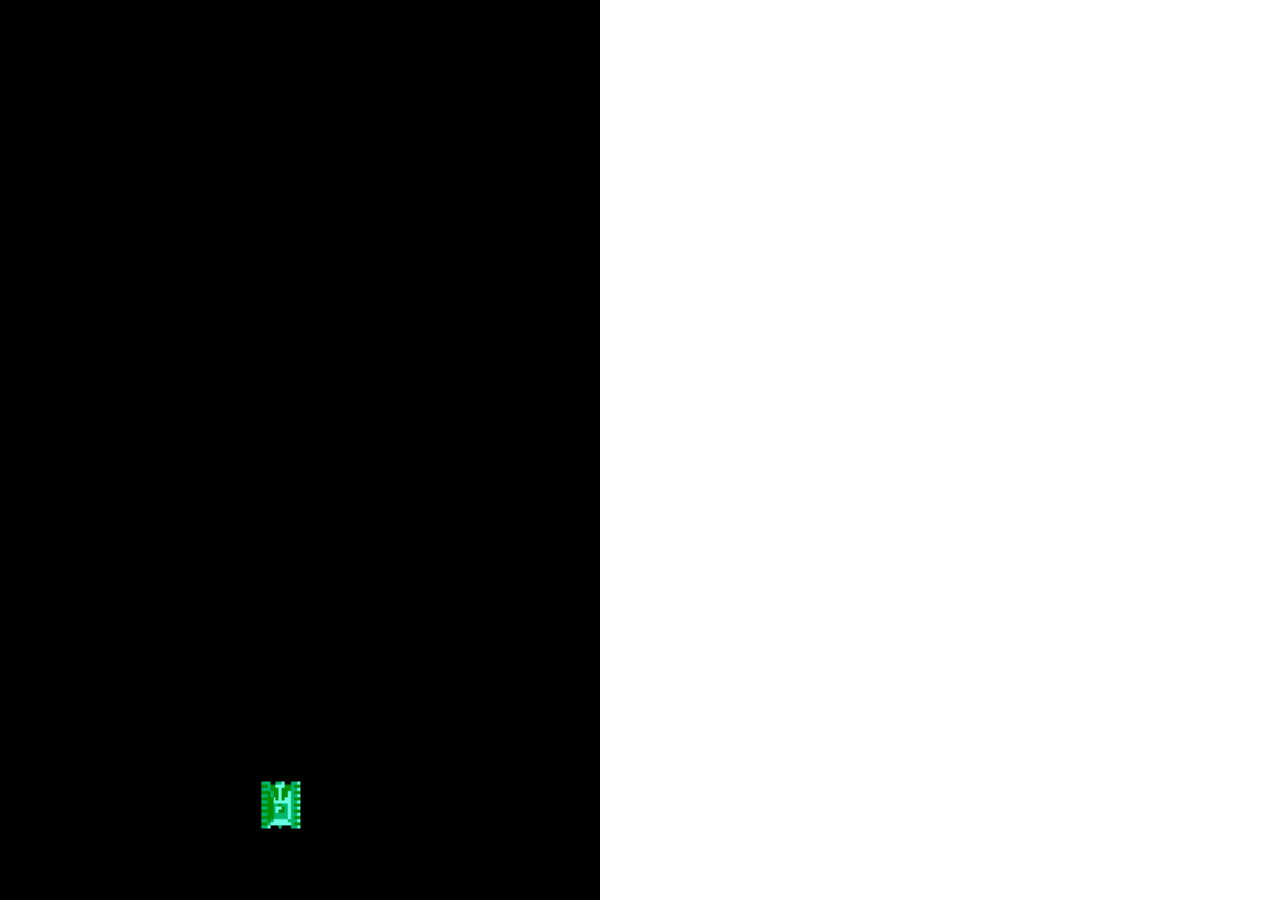
==== game/1.html @ 5d56f1c0 "..." ====
<!DOCTYPE html>
<html>
<head>
	<title></title>
<style type="text/css">
body{margin:0 auto;}
.canvas {background: black;}
</style>
</head>
<body>
<canvas class="canvas" width="600"height="900"></canvas>

<script type="text/javascript">
const canvas = document.querySelector(".canvas");
const ctx = canvas.getContext("2d");
let startX;

canvas.addEventListener("touchstart",touch_H);

function touch_H(event){
	event.preventDefault();
	startX = event.touches[0].pageX;
	if(startX <= canvas.width/2){
		p1_list_num++;
		if(p1_list_num===4){
			p1_list_num = 0;
		}
	}
	// else if(startX >= canvas.width/2){

	// }
}

const p1_up_img = new Image();
p1_up_img.src = "p1_up.png";
let p_x = canvas.width/2-45;
let p_y = canvas.height-50;
let p_w = 50;
let p_h = 50;

const p1_right_img = new Image();
p1_right_img.src = "p1_right.png";

const p1_down_img = new Image();
p1_down_img.src = "p1_down.png";

const p1_left_img = new Image();
p1_left_img.src = "p1_left.png";

let p1_list = [p1_up_img,p1_right_img,p1_down_img,p1_left_img];
let p1_list_num = 0;

function player_draw(){
		ctx.beginPath();
		ctx.drawImage(p1_list[p1_list_num],p_x,p_y,p_w,p_h);
		ctx.closePath();
		if(p1_list_num===0 && p_y >= 0){
			p_y--;
		}
		else if(p1_list_num===1 && p_x <= canvas.width-50){
			p_x++;
		}
		else if(p1_list_num===2 && p_y <= canvas.height-50){
			p_y++;
		}
		else if(p1_list_num===3 && p_x >= 0){
			p_x--;
		}
}


function draw(){
	ctx.clearRect(0,0,canvas.width,canvas.height);
	player_draw();
}
setInterval(draw,10);
</script>

</body>
</html>
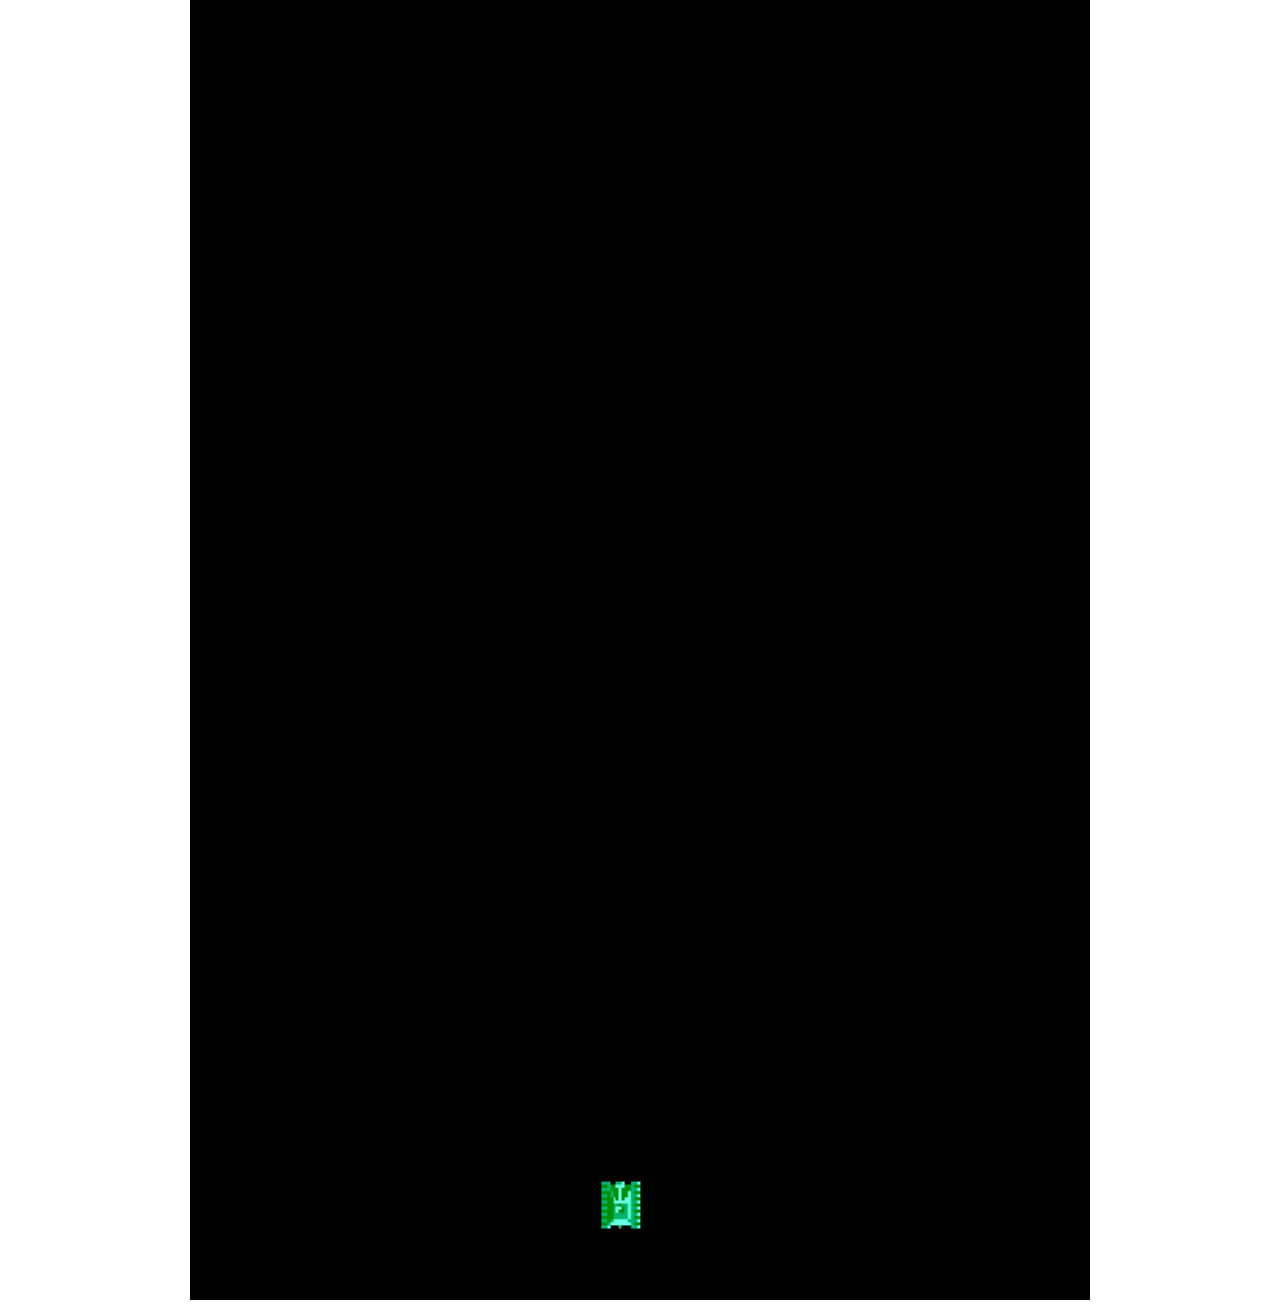
==== commit 67bc050c: "..." ====
--- a/game/1.html
+++ b/game/1.html
@@ -5,10 +5,17 @@
 <style type="text/css">
 body{margin:0 auto;}
 .canvas {background: black;}
+.wrap {
+	width:900px;
+	height:1200px;
+	margin:0 auto;
+}
 </style>
 </head>
 <body>
-<canvas class="canvas" width="600"height="900"></canvas>
+<div class = "wrap">
+<canvas class="canvas" width="900" height="1300"></canvas>
+</div>
 
 <script type="text/javascript">
 const canvas = document.querySelector(".canvas");
@@ -26,9 +33,48 @@
 			p1_list_num = 0;
 		}
 	}
-	// else if(startX >= canvas.width/2){
+	else if(startX >= canvas.width/2){
+		fire = true;
+	}
+}
 
-	// }
+let fire = false;
+
+function obj1(){
+	if(fire){
+		let obj = {};
+		obj.x = p_x+p_w/2+1;
+		obj.y = p_y+p_h-10;
+		obj.w = 20;
+		obj.h = 10;
+		obj.isDead = false;
+		shell_list.push(obj);
+		fire = false;
+	}
+}
+
+let shell_list = [];
+
+function shell_maker(){
+	for(let i=0;i<shell_list.length;i++){
+		ctx.beginPath();
+		ctx.fillStyle = "white";
+		ctx.arc(shell_list[i].x ,shell_list[i].y, 5, 0, Math.PI * 2);
+		ctx.fill();
+		ctx.closePath();
+		if(p1_list_num === 0){
+			shell_list[i].y -= 50;
+		}
+		else if(p1_list_num === 1){
+			shell_list[i].x += 50;
+		}
+		else if(p1_list_num === 2){
+			shell_list[i].y += 50;
+		}
+		else if(p1_list_num === 3){
+			shell_list[i].x -= 50;
+		}
+	}
 }
 
 const p1_up_img = new Image();
@@ -69,9 +115,38 @@
 }
 
 
+function shell_check(){
+	for(let i=0;i<shell_list.length;i++){
+		if(shell_list[i].y <= 0 && p1_list_num === 0){
+			shell_list[i].isDead = true;
+		}
+		else if(shell_list[i].x <= 0 && p1_list_num === 3){
+			shell_list[i].isDead = true;
+		}
+		else if(shell_list[i].y >= canvas.height-30 && p1_list_num === 2){
+			shell_list[i].isDead = true;
+		}
+		else if(shell_list[i].x >= canvas.width-30 && p1_list_num === 1){
+			shell_list[i].isDead = true;
+		}
+	}
+}
+
+function shell_remove(){
+	for(let i=shell_list.length-1;i>=0;i--){
+		if(shell_list[i].isDead){
+			shell_list.splice(i,1);
+		}
+	}
+}
+
 function draw(){
 	ctx.clearRect(0,0,canvas.width,canvas.height);
 	player_draw();
+	shell_maker();
+	obj1();
+	shell_check();
+	shell_remove();
 }
 setInterval(draw,10);
 </script>
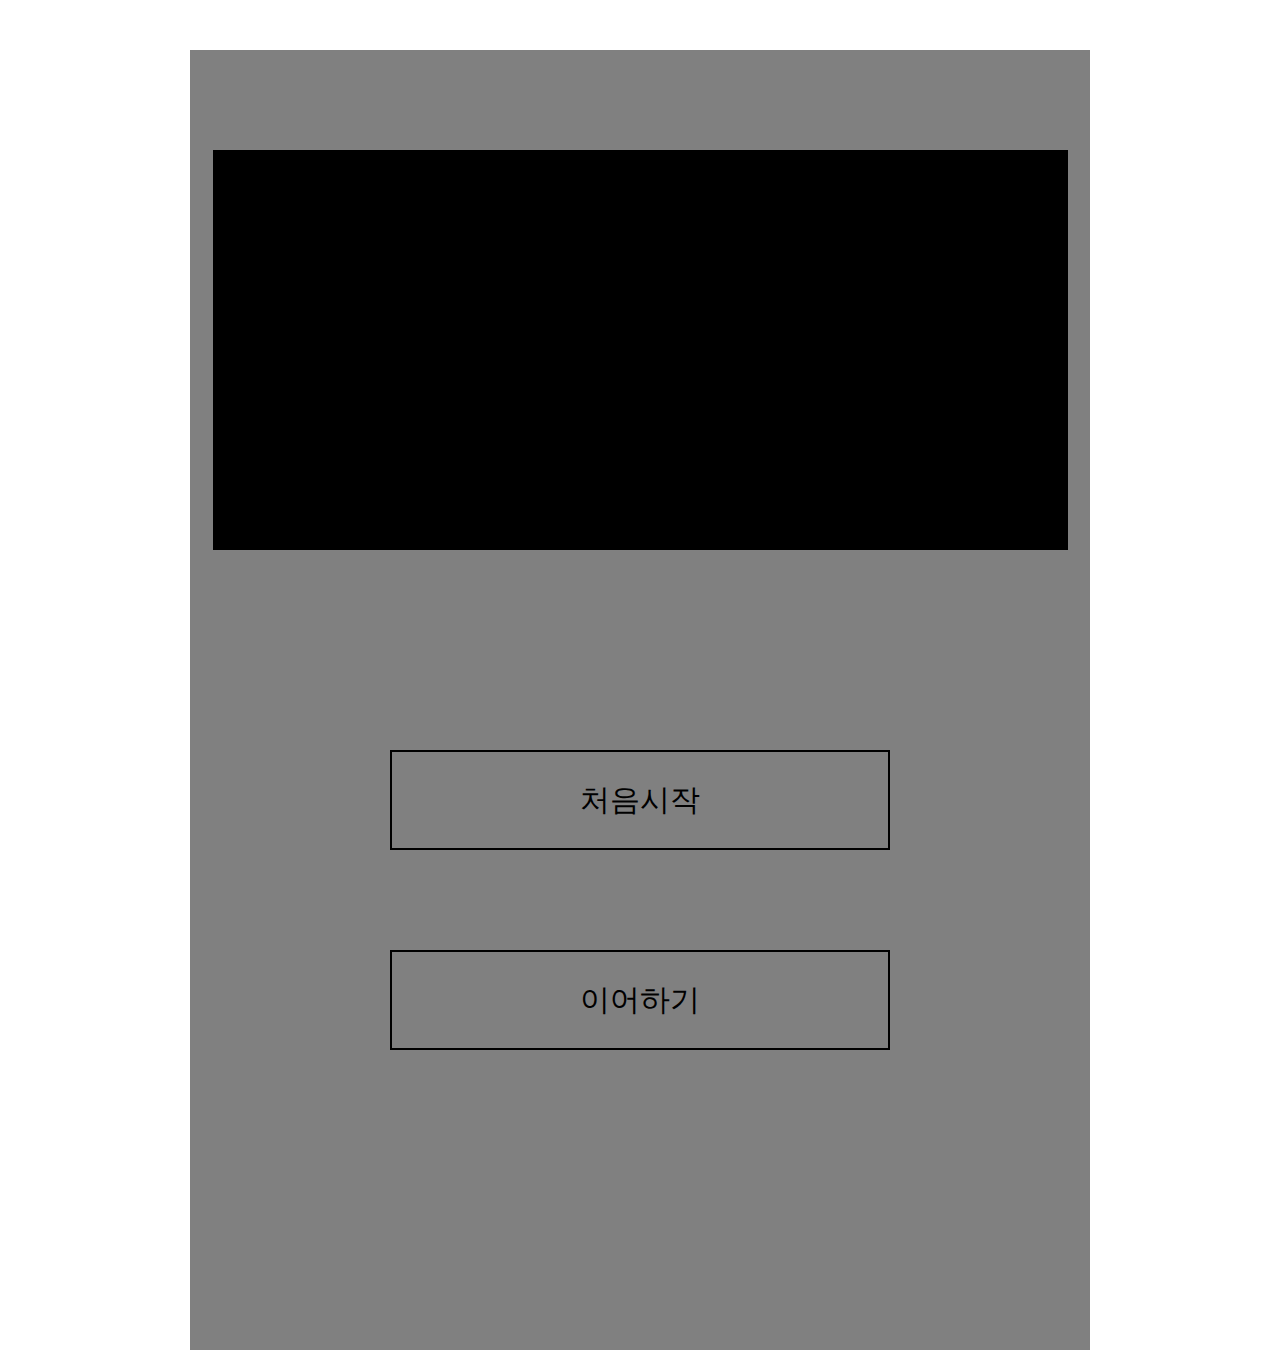
==== commit 43776e78: "..." ====
--- a/game/1.html
+++ b/game/1.html
@@ -1,154 +1,164 @@
+
 <!DOCTYPE html>
 <html>
 <head>
 	<title></title>
 <style type="text/css">
+*{box-sizing: border-box;}
 body{margin:0 auto;}
-.canvas {background: black;}
+.canvas {background: white;
+border: 1px solid grey;
+display: none;
+}
 .wrap {
 	width:900px;
-	height:1200px;
+	height:1300px;
 	margin:0 auto;
+	margin-top:50px;
+}
+.main {
+	background: grey;
+	width:100%;
+	height:100%;
+	display: flex;
+	flex-direction:column;
+	align-items: center;
+	justify-content: center;
+}
+.main .title {
+	width:95%;
+	height:400px;
+	background: black;
+	position: relative; top:-200px;
+}
+.main .start_game {
+	width:500px;
+	height:100px;
+	font-size: 30px;
+	text-align: center;
+	border: 2px solid black;
+	display: flex;
+	justify-content:center;
+	align-items: center;
+	margin-bottom: 100px;
+}
+.main .game_load {
+	width:500px;
+	height:100px;
+	font-size: 30px;
+	text-align: center;
+	border: 2px solid black;
+	display: flex;
+	justify-content:center;
+	align-items: center;
 }
 </style>
 </head>
 <body>
 <div class = "wrap">
+
+<div class="main">
+	<div class="title">
+		
+	</div>
+	<div class="start_game">
+		처음시작
+	</div>
+	<div class="game_load">
+		이어하기
+	</div>
+</div>
 <canvas class="canvas" width="900" height="1300"></canvas>
 </div>
 
 <script type="text/javascript">
 const canvas = document.querySelector(".canvas");
 const ctx = canvas.getContext("2d");
-let startX;
 
-canvas.addEventListener("touchstart",touch_H);
+let save_date = localStorage.getItem("date");
 
-function touch_H(event){
-	event.preventDefault();
-	startX = event.touches[0].pageX;
-	if(startX <= canvas.width/2){
-		p1_list_num++;
-		if(p1_list_num===4){
-			p1_list_num = 0;
-		}
+const start_btn = document.querySelector(".start_game");
+const load_btn = document.querySelector(".game_load");
+const main_page = document.querySelector(".main");
+
+start_btn.addEventListener("click",function(){
+	main_page.style.display="none";
+	canvas.style.display="block";
+	// menu_bar.style.display="flex";
+});
+load_btn.addEventListener("click",function(){
+	if(save_date === null){
+		alert("저장된 데이터가 없습니다.");
 	}
-	else if(startX >= canvas.width/2){
-		fire = true;
-	}
-}
+	// else{
+	// 	let gold_inner = localStorage.getItem("date");
+	// 	gold_icon.innerHTML = gold_inner + " GOLD";
+	// 	main_page.style.display="none";
+	// 	menu_bar.style.display="flex";
+	// 	gold = Number(gold_inner);
+	// }
+});
 
-let fire = false;
 
-function obj1(){
-	if(fire){
-		let obj = {};
-		obj.x = p_x+p_w/2+1;
-		obj.y = p_y+p_h-10;
-		obj.w = 20;
-		obj.h = 10;
-		obj.isDead = false;
-		shell_list.push(obj);
-		fire = false;
-	}
-}
 
-let shell_list = [];
+// const save_btn = document.querySelector("#save");
+// save_btn.addEventListener("click",function(){
+// 	localStorage.setItem("date",Number(gold));
+// });
 
-function shell_maker(){
-	for(let i=0;i<shell_list.length;i++){
-		ctx.beginPath();
-		ctx.fillStyle = "white";
-		ctx.arc(shell_list[i].x ,shell_list[i].y, 5, 0, Math.PI * 2);
-		ctx.fill();
-		ctx.closePath();
-		if(p1_list_num === 0){
-			shell_list[i].y -= 50;
-		}
-		else if(p1_list_num === 1){
-			shell_list[i].x += 50;
-		}
-		else if(p1_list_num === 2){
-			shell_list[i].y += 50;
-		}
-		else if(p1_list_num === 3){
-			shell_list[i].x -= 50;
-		}
-	}
-}
 
-const p1_up_img = new Image();
-p1_up_img.src = "p1_up.png";
+
+// let startX; //터치감지
+
+// canvas.addEventListener("touchstart",touch_H); //터치이벤트
+
+// function touch_H(event){ 				//터치 함수
+// 	event.preventDefault();
+// 	startX = event.touches[0].pageX;
+// 	if(startX <= canvas.width/2){ 	// 좌측 화면 터치시 방향전환
+// 		p1_list_num++;
+// 		if(p1_list_num===4){
+// 			p1_list_num = 0;
+// 		}
+// 	}		
+// }
+
+
+// 플레이어 
 let p_x = canvas.width/2-45;
-let p_y = canvas.height-50;
+let p_y = canvas.height-100;
 let p_w = 50;
-let p_h = 50;
+let p_h = 100;
+// let player_speed = 2;
+const player_1_f = new Image();
+player_1_f.src = "player_1_f.png";
 
-const p1_right_img = new Image();
-p1_right_img.src = "p1_right.png";
+const player_1_r = new Image();
+player_1_r.src = "player_1_r.png";
 
-const p1_down_img = new Image();
-p1_down_img.src = "p1_down.png";
 
-const p1_left_img = new Image();
-p1_left_img.src = "p1_left.png";
-
-let p1_list = [p1_up_img,p1_right_img,p1_down_img,p1_left_img];
-let p1_list_num = 0;
 
 function player_draw(){
 		ctx.beginPath();
-		ctx.drawImage(p1_list[p1_list_num],p_x,p_y,p_w,p_h);
+		ctx.drawImage(player_1_f,p_x,p_y,p_w,p_h);
 		ctx.closePath();
-		if(p1_list_num===0 && p_y >= 0){
-			p_y--;
-		}
-		else if(p1_list_num===1 && p_x <= canvas.width-50){
-			p_x++;
-		}
-		else if(p1_list_num===2 && p_y <= canvas.height-50){
-			p_y++;
-		}
-		else if(p1_list_num===3 && p_x >= 0){
-			p_x--;
-		}
 }
+// 플레이어 //
 
 
-function shell_check(){
-	for(let i=0;i<shell_list.length;i++){
-		if(shell_list[i].y <= 0 && p1_list_num === 0){
-			shell_list[i].isDead = true;
-		}
-		else if(shell_list[i].x <= 0 && p1_list_num === 3){
-			shell_list[i].isDead = true;
-		}
-		else if(shell_list[i].y >= canvas.height-30 && p1_list_num === 2){
-			shell_list[i].isDead = true;
-		}
-		else if(shell_list[i].x >= canvas.width-30 && p1_list_num === 1){
-			shell_list[i].isDead = true;
-		}
-	}
-}
 
-function shell_remove(){
-	for(let i=shell_list.length-1;i>=0;i--){
-		if(shell_list[i].isDead){
-			shell_list.splice(i,1);
-		}
-	}
-}
 
+
+// 캔버스 드로우 함수
 function draw(){
 	ctx.clearRect(0,0,canvas.width,canvas.height);
 	player_draw();
-	shell_maker();
-	obj1();
-	shell_check();
-	shell_remove();
 }
 setInterval(draw,10);
+
+
+
+//
 </script>
 
 </body>
